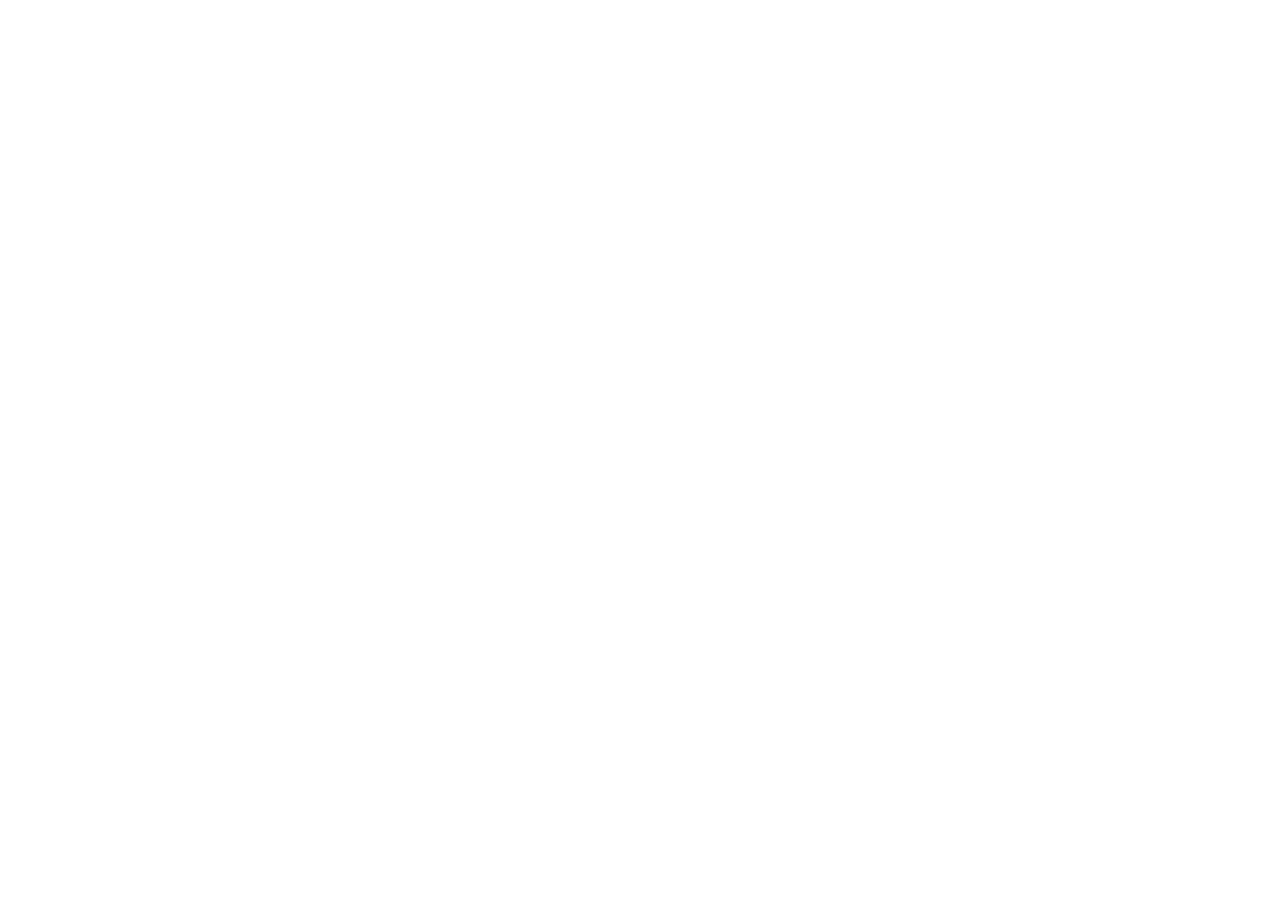
==== webrtc/edgeconstraints/index.html @ f3a35878 "Create index.html" ====
<!doctype html>
<html>
    <head>
        <meta charset="utf-8"/>
        <title></title>
        <!--[if lt IE 9]>
        <script src="//html5shim.googlecode.com/svn/trunk/html5.js"></script>
        <![endif]-->
    </head>
    <body>
    </body>
</html>
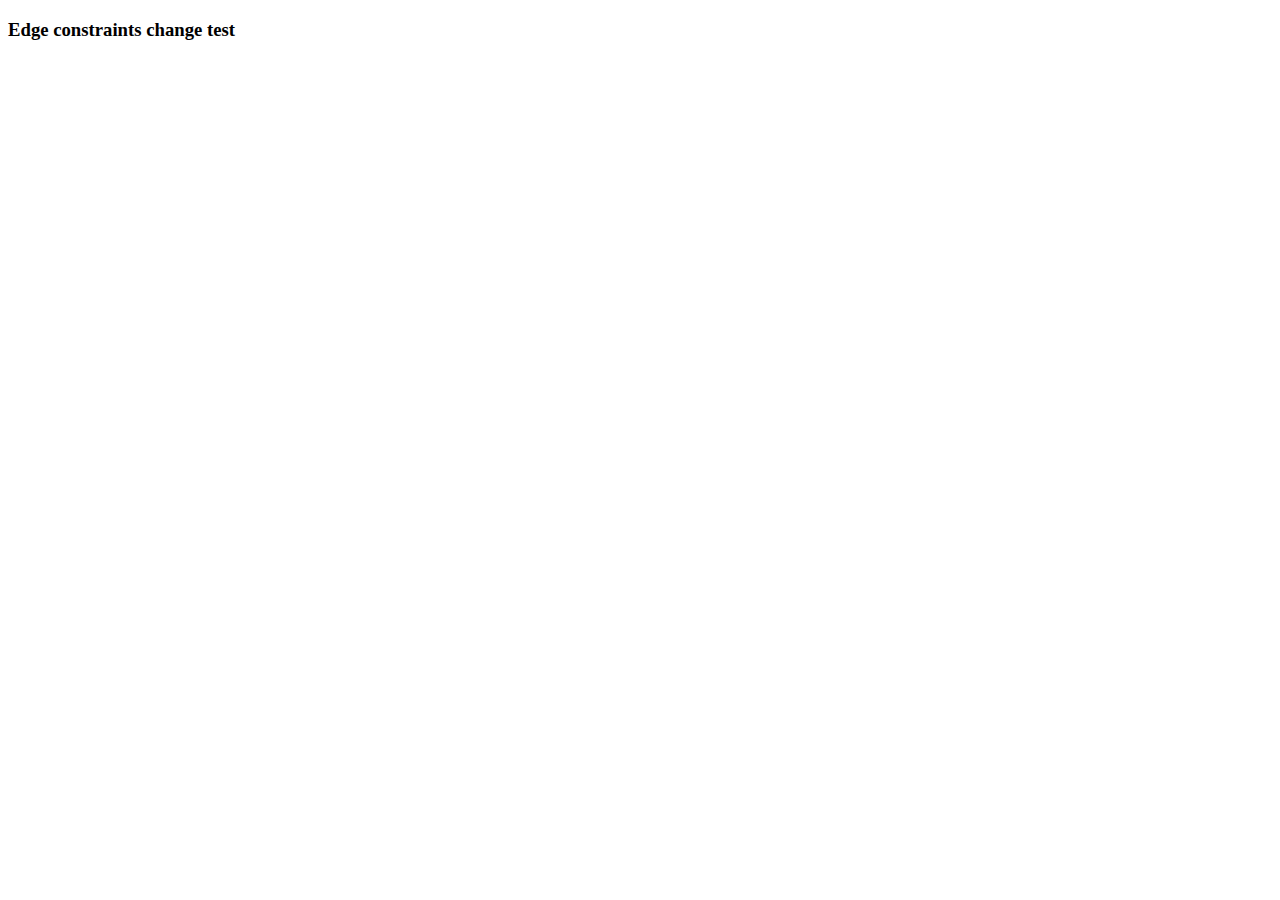
==== commit 6066cdb1: "Update index.html" ====
--- a/webrtc/edgeconstraints/index.html
+++ b/webrtc/edgeconstraints/index.html
@@ -2,11 +2,12 @@
 <html>
     <head>
         <meta charset="utf-8"/>
-        <title></title>
-        <!--[if lt IE 9]>
-        <script src="//html5shim.googlecode.com/svn/trunk/html5.js"></script>
-        <![endif]-->
+        <title>Edge constraints change test</title>
     </head>
     <body>
+        <h3>Edge constraints change test</h3>
+        <video id="video" autoplay></video>
+        <script src="https://webrtc.github.io/adapter/adapter-latest.js"></script>
+        <script src="edgeconstraints.js"></script>
     </body>
 </html>
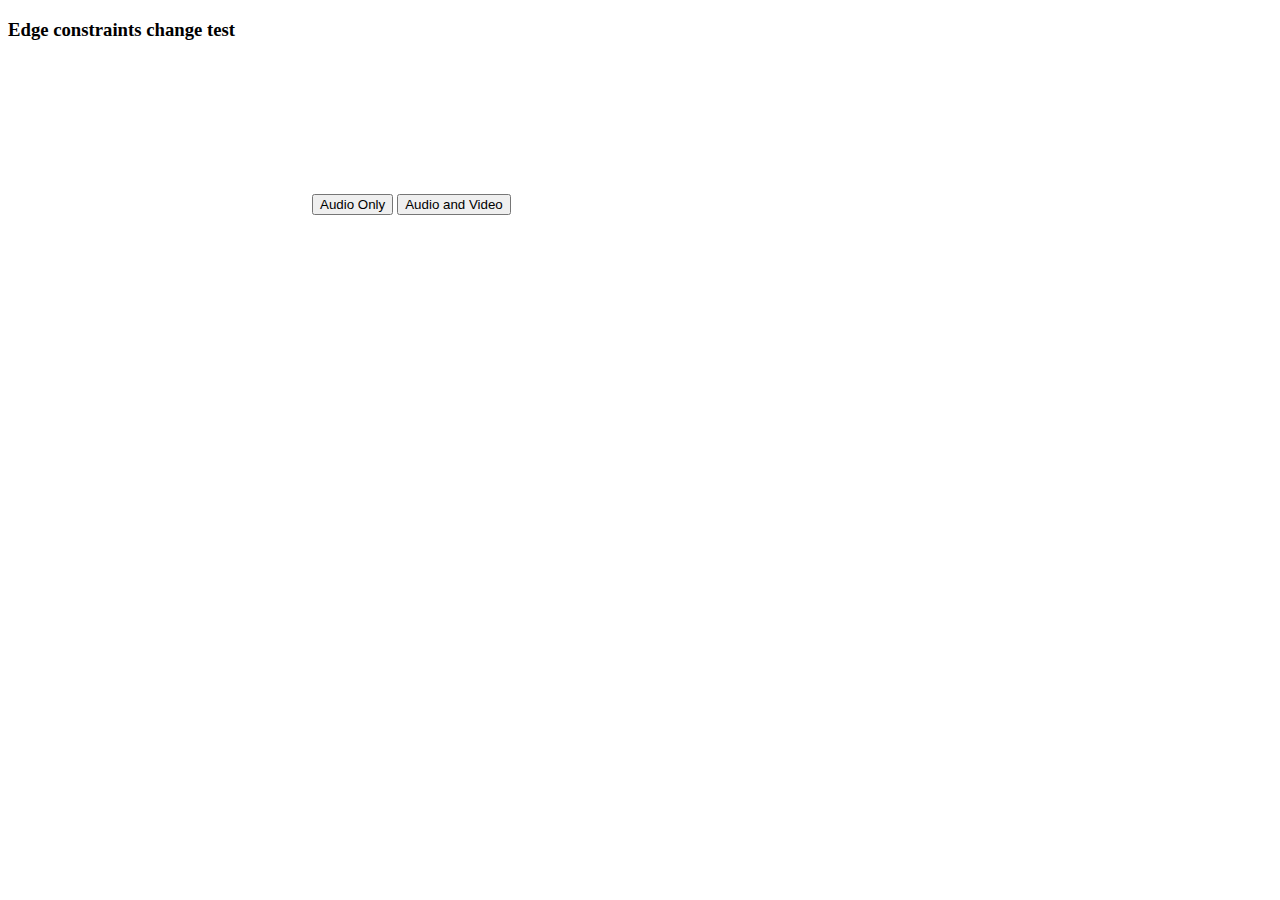
==== commit 80944457: "first functional test" ====
--- a/webrtc/edgeconstraints/index.html
+++ b/webrtc/edgeconstraints/index.html
@@ -7,6 +7,9 @@
     <body>
         <h3>Edge constraints change test</h3>
         <video id="video" autoplay></video>
+        <code id="code"></code>
+        <button id="audio-only">Audio Only</button>
+        <button id="audio-video">Audio and Video</button>
         <script src="https://webrtc.github.io/adapter/adapter-latest.js"></script>
         <script src="edgeconstraints.js"></script>
     </body>
